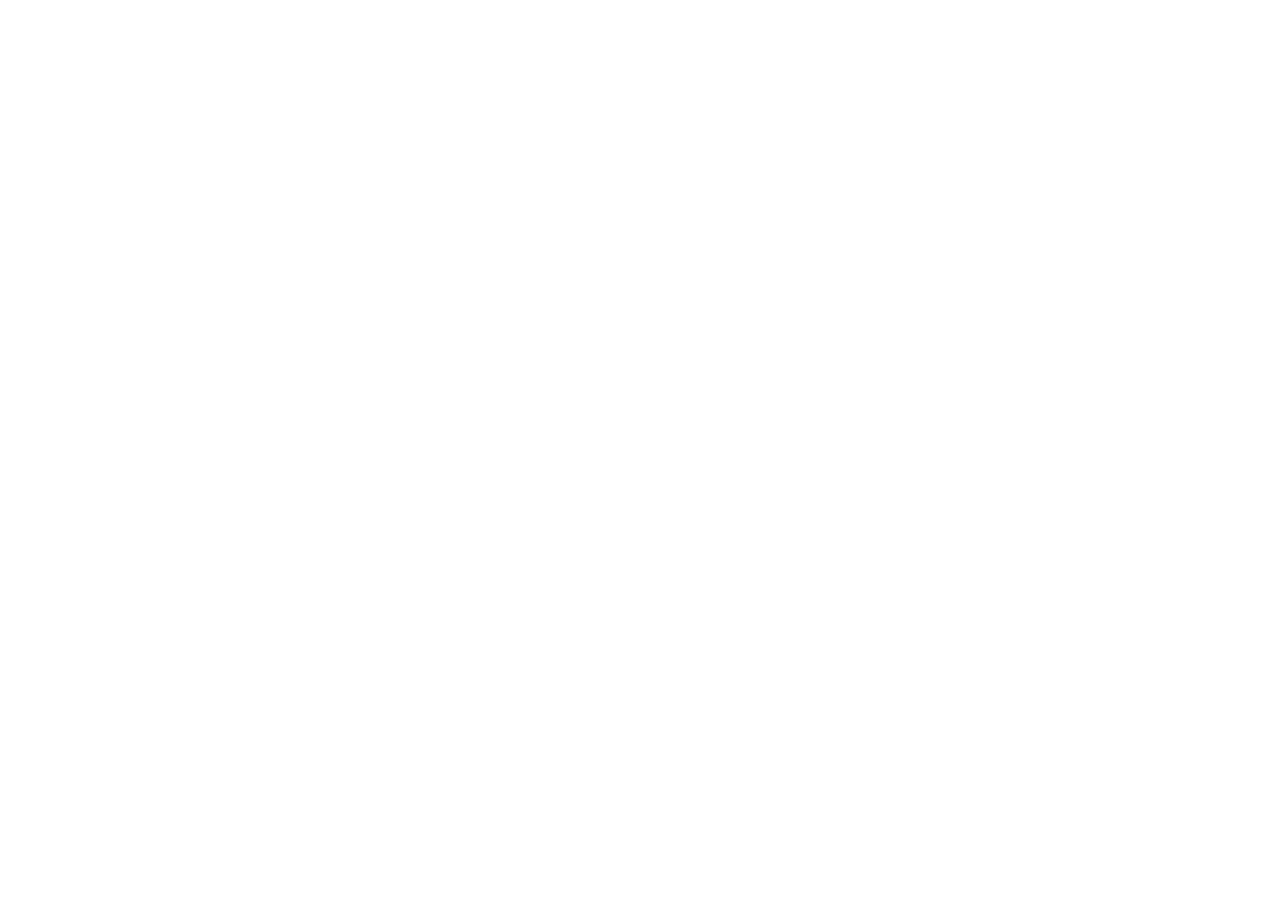
==== index.html @ 6c18de84 "Just Started" ====
<!DOCTYPE html>
<html lang="en">
<head>
    <meta charset="UTF-8">
    <meta name="viewport" content="width=device-width, initial-scale=1.0">
    <title>Document</title>
</head>
<body>
    
</body>
</html>
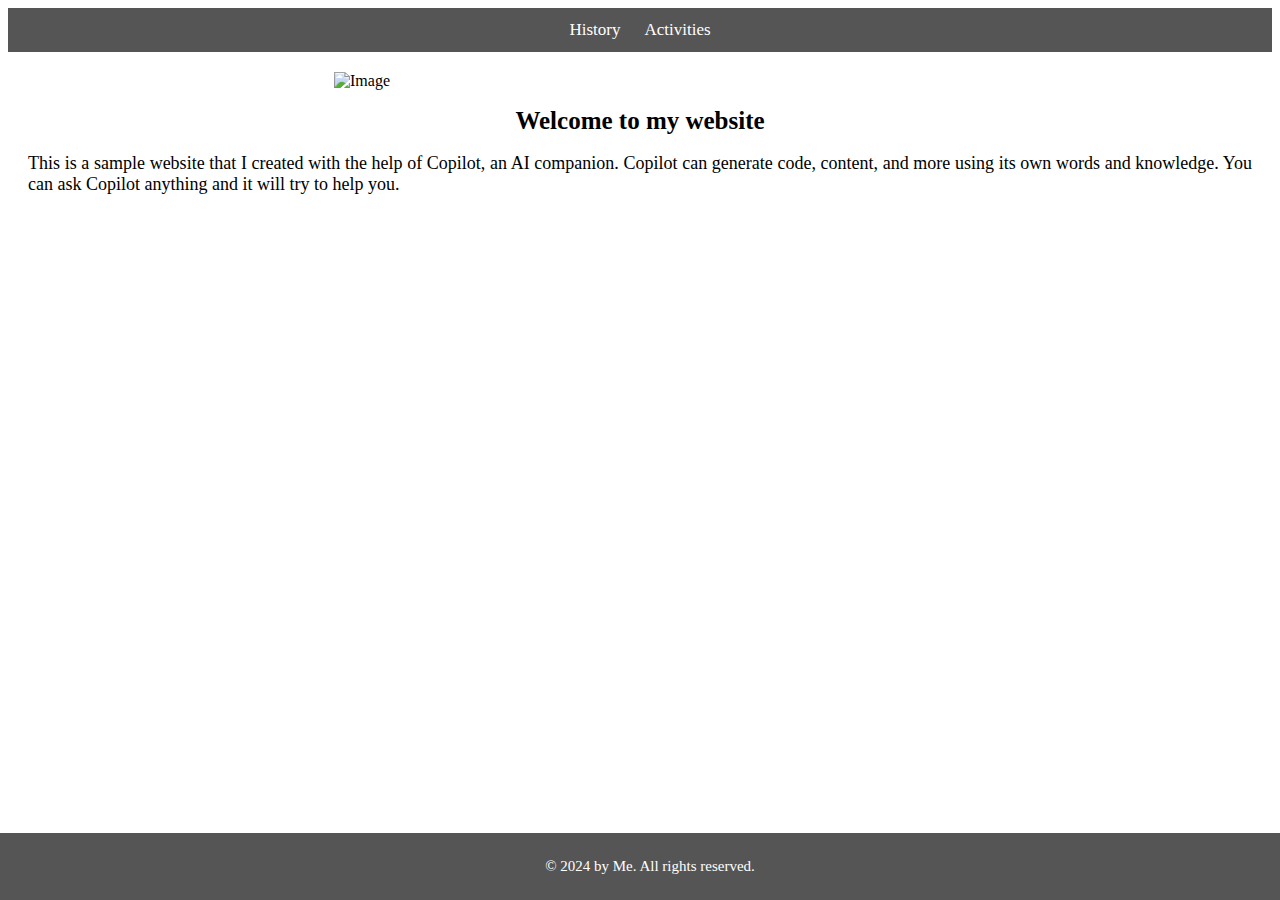
==== commit bf146787: "Update index.html" ====
--- a/index.html
+++ b/index.html
@@ -1,11 +1,97 @@
 <!DOCTYPE html>
-<html lang="en">
+<html>
 <head>
-    <meta charset="UTF-8">
-    <meta name="viewport" content="width=device-width, initial-scale=1.0">
-    <title>Document</title>
+    <style>
+        /* Style the navigation bar */
+        .navbar {
+            width: 100%;
+            background-color: #555;
+            overflow: auto;
+            /* Add these properties to center the links */
+            display: flex;
+            justify-content: center;
+        }
+
+        /* Style the navigation links */
+        .navbar a {
+            float: left;
+            text-align: center;
+            padding: 12px;
+            color: white;
+            text-decoration: none;
+            font-size: 17px;
+        }
+
+        /* Change the color on hover */
+        .navbar a:hover {
+            background-color: #000;
+        }
+
+
+        /* Style the footer */
+        .footer {
+            width: 100%;
+            background-color: #555;
+            padding: 10px;
+            text-align: center;
+            color: white;
+            font-size: 15px;
+            /* Add these properties to position the footer at the bottom */
+            position: absolute;
+            bottom: 0;
+            left: 0;
+        }
+
+
+        /* Style the body */
+        .body {
+            margin: 20px;
+        }
+
+        /* Style the image */
+        .image {
+            display: block;
+            margin-left: auto;
+            margin-right: auto;
+            width: 50%;
+        }
+
+        /* Style the header */
+        .header {
+            text-align: center;
+            font-size: 25px;
+            font-weight: bold;
+        }
+
+        /* Style the text */
+        .text {
+            text-align: justify;
+            font-size: 18px;
+        }
+    </style>
 </head>
 <body>
-    
+    <!-- Create the navigation bar -->
+    <div class="navbar">
+        <a href="#">History</a>
+        <a href="#">Activities</a>
+    </div>
+
+    <!-- Create the body -->
+    <div class="body">
+        <!-- Add an image -->
+        <img src="image.jpg" alt="Image" class="image">
+
+        <!-- Add a header -->
+        <h1 class="header">Welcome to my website</h1>
+
+        <!-- Add some text -->
+        <p class="text">This is a sample website that I created with the help of Copilot, an AI companion. Copilot can generate code, content, and more using its own words and knowledge. You can ask Copilot anything and it will try to help you.</p>
+    </div>
+
+    <!-- Create the footer -->
+    <div class="footer">
+        <p>© 2024 by Me. All rights reserved.</p>
+    </div>
 </body>
 </html>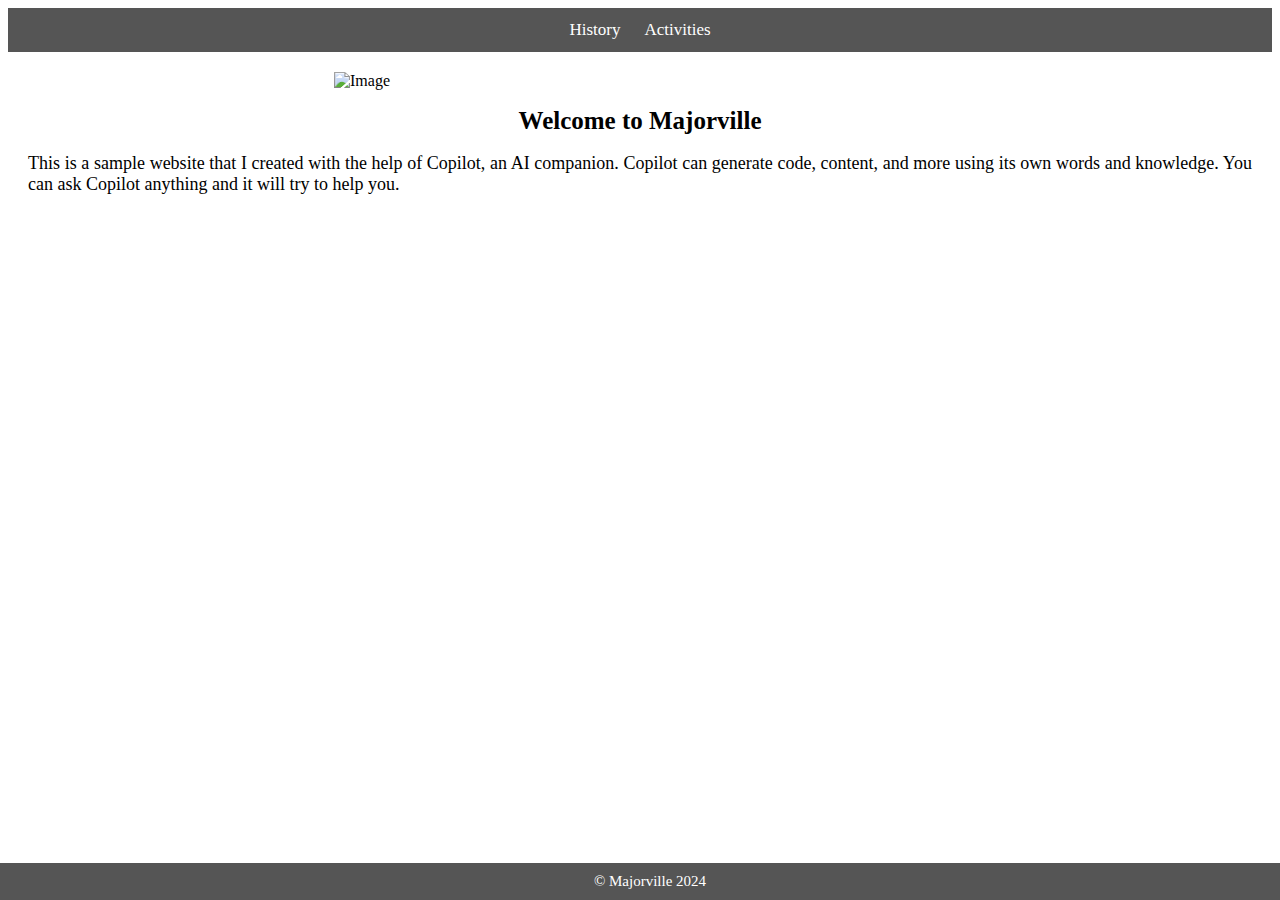
==== commit ab500ce5: "Update index.html" ====
--- a/index.html
+++ b/index.html
@@ -1,6 +1,9 @@
 <!DOCTYPE html>
-<html>
+<html lang="en">
 <head>
+    <meta charset="UTF-8">
+    <meta name="viewport" content="width=device-width, initial-scale=1.0">
+    <title>Majorville</title>
     <style>
         /* Style the navigation bar */
         .navbar {
@@ -27,7 +30,6 @@
             background-color: #000;
         }
 
-
         /* Style the footer */
         .footer {
             width: 100%;
@@ -41,7 +43,6 @@
             bottom: 0;
             left: 0;
         }
-
 
         /* Style the body */
         .body {
@@ -83,15 +84,15 @@
         <img src="image.jpg" alt="Image" class="image">
 
         <!-- Add a header -->
-        <h1 class="header">Welcome to my website</h1>
+        <h1 class="header">Welcome to Majorville</h1>
 
         <!-- Add some text -->
         <p class="text">This is a sample website that I created with the help of Copilot, an AI companion. Copilot can generate code, content, and more using its own words and knowledge. You can ask Copilot anything and it will try to help you.</p>
     </div>
 
     <!-- Create the footer -->
-    <div class="footer">
-        <p>© 2024 by Me. All rights reserved.</p>
-    </div>
+    <footer class="footer">
+        &copy; Majorville 2024
+    </footer>
 </body>
 </html>